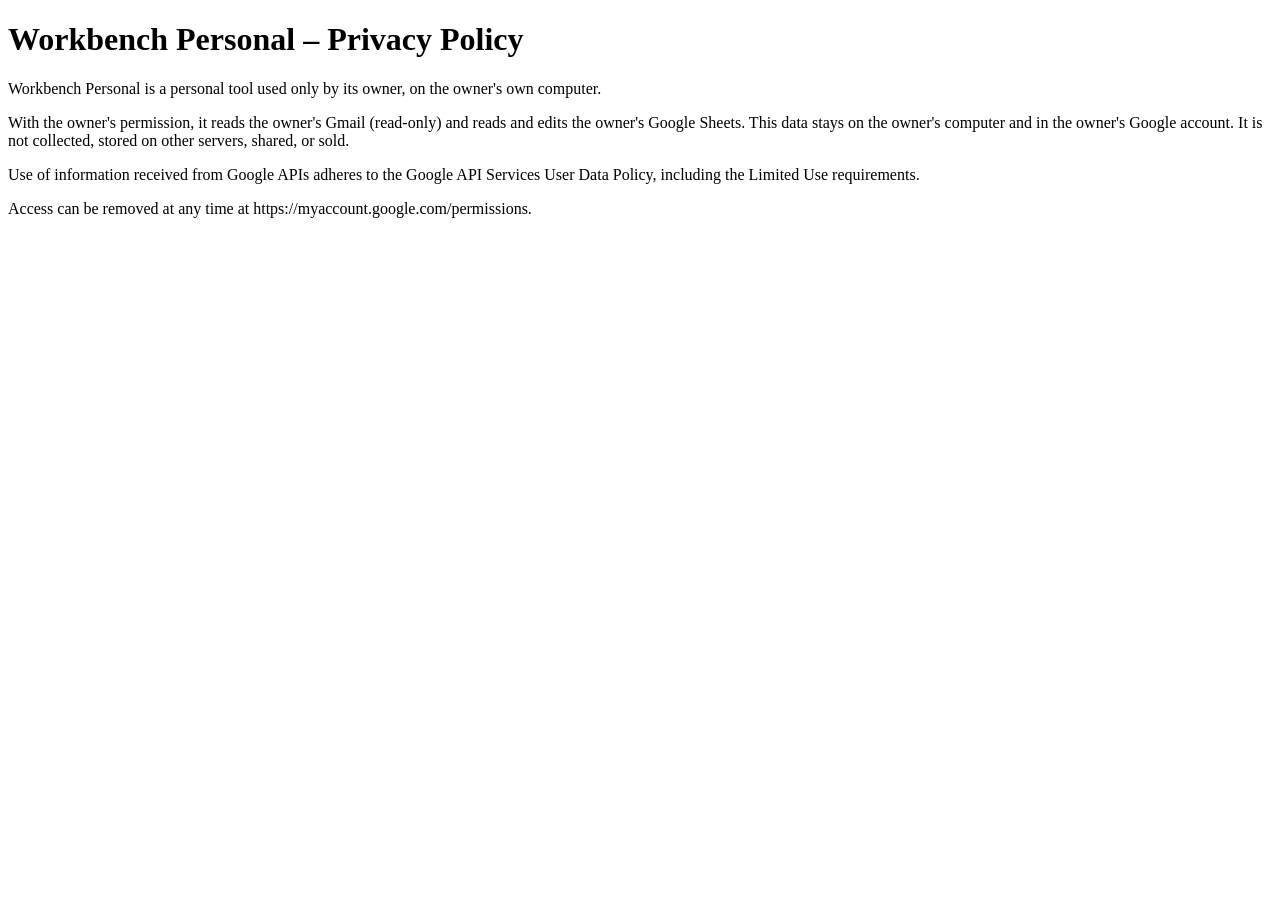
==== privacy.html @ 725884d2 "Add home page and privacy policy" ====
<!doctype html><html><head><meta charset="utf-8"><title>Privacy Policy</title></head>
<body><h1>Workbench Personal – Privacy Policy</h1>
<p>Workbench Personal is a personal tool used only by its owner, on the owner's own computer.</p>
<p>With the owner's permission, it reads the owner's Gmail (read-only) and reads and edits the owner's Google Sheets. This data stays on the owner's computer and in the owner's Google account. It is not collected, stored on other servers, shared, or sold.</p>
<p>Use of information received from Google APIs adheres to the Google API Services User Data Policy, including the Limited Use requirements.</p>
<p>Access can be removed at any time at https://myaccount.google.com/permissions.</p></body></html>
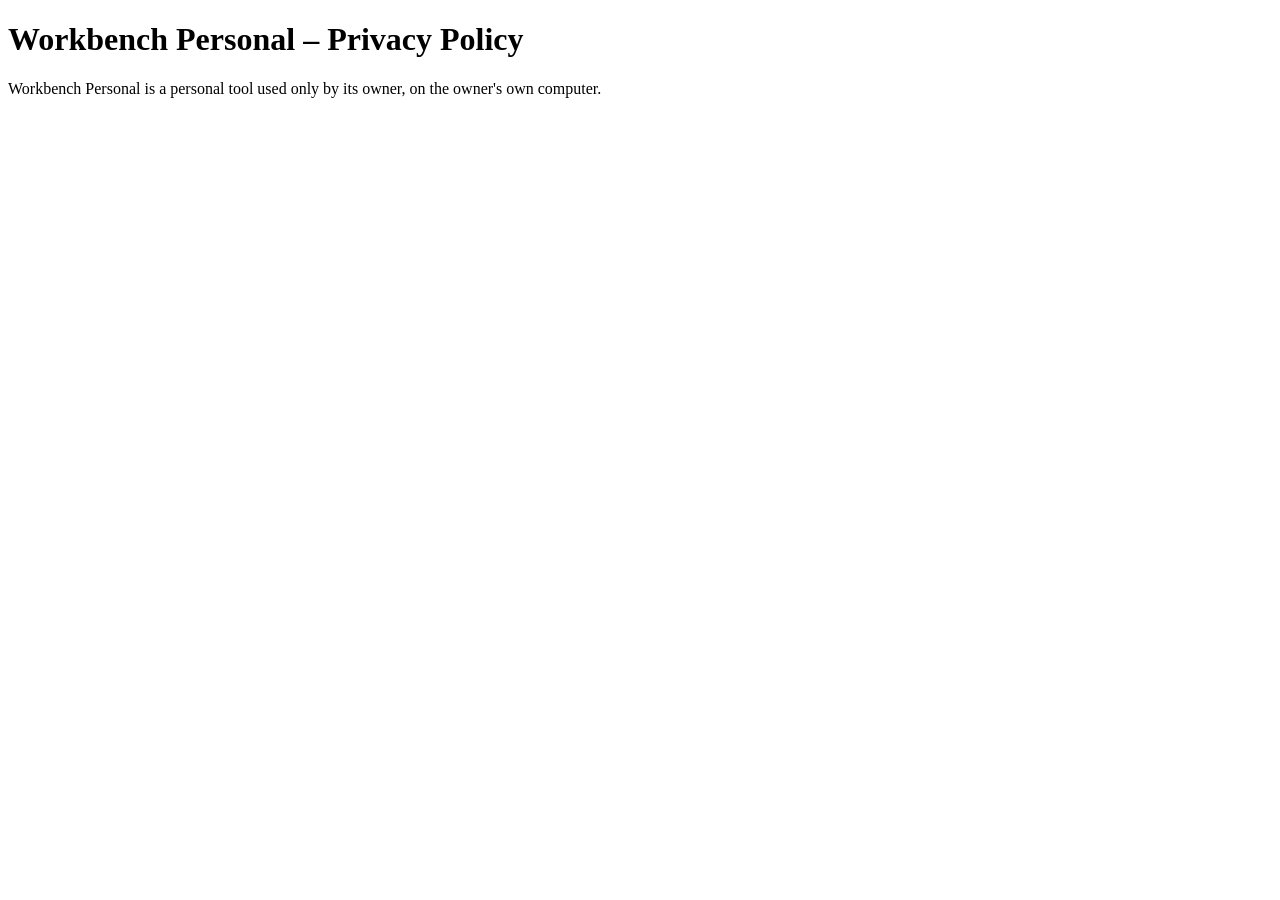
==== commit 8f3cc6d5: "Add home page and privacy policy" ====
--- a/privacy.html
+++ b/privacy.html
@@ -1,6 +1,3 @@
 <!doctype html><html><head><meta charset="utf-8"><title>Privacy Policy</title></head>
 <body><h1>Workbench Personal – Privacy Policy</h1>
 <p>Workbench Personal is a personal tool used only by its owner, on the owner's own computer.</p>
-<p>With the owner's permission, it reads the owner's Gmail (read-only) and reads and edits the owner's Google Sheets. This data stays on the owner's computer and in the owner's Google account. It is not collected, stored on other servers, shared, or sold.</p>
-<p>Use of information received from Google APIs adheres to the Google API Services User Data Policy, including the Limited Use requirements.</p>
-<p>Access can be removed at any time at https://myaccount.google.com/permissions.</p></body></html>
